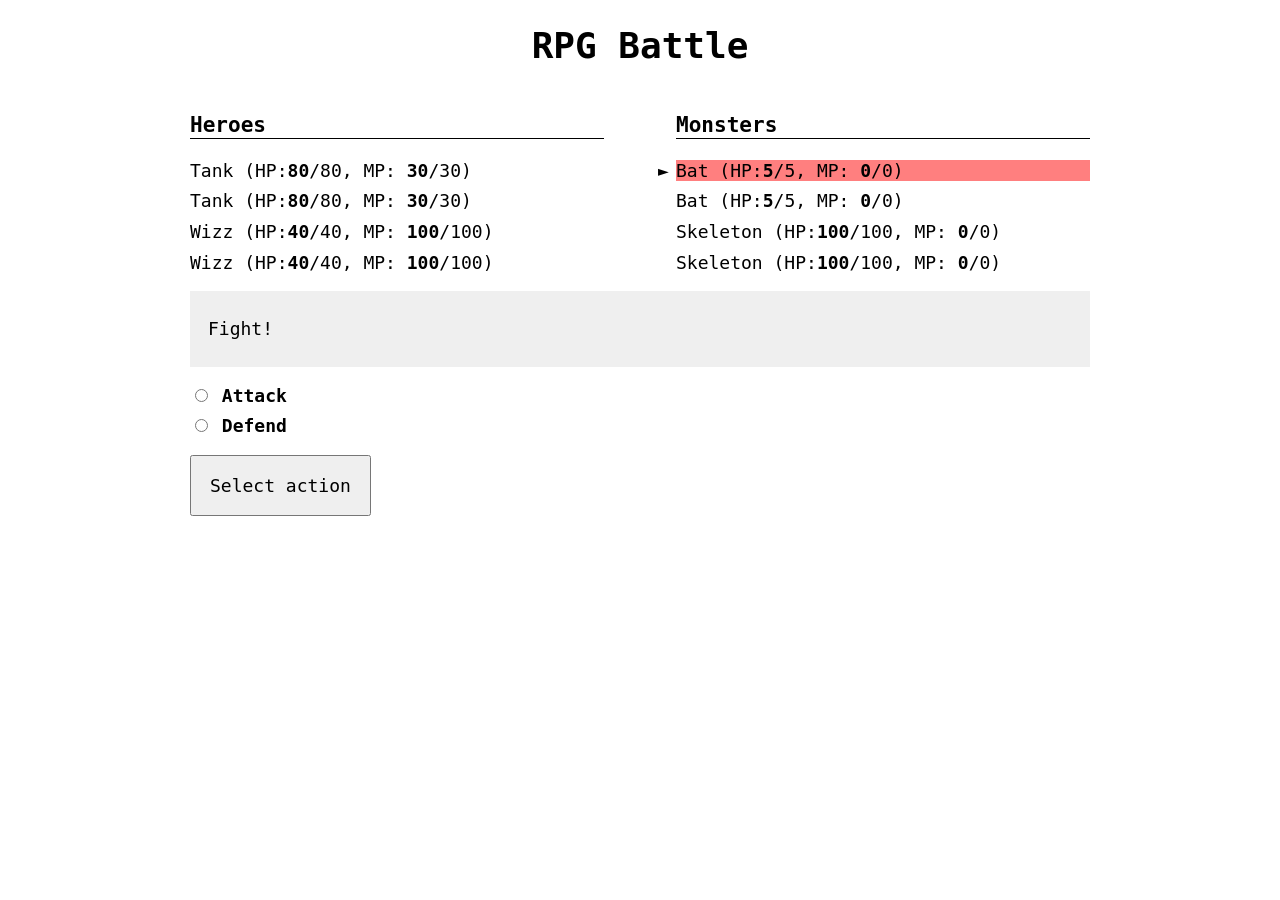
==== index.html @ 520d7377 "first commit" ====
<!doctype html>
<html>
<head>
    <title>Batalla RPG</title>
    <meta charset="utf-8">

    <link rel="stylesheet" href="styles.css" type="text/css">

    <script src="js/rpg.js"></script>
    <script src="js/main.js"></script>
</head>
<body>
    <h1>RPG Battle</h1>
    <main>
        <section class="parties">
            <section id="heroes" class="party">
                <h1>Heroes</h1>
                <ul class="character-list"></ul>
            </section>
            <section id="monsters" class="party">
                <h1>Monsters</h1>
                <ul class="character-list"></ul>
            </section>
        </section><!-- parties -->

        <section class="info">
            <p id="battle-info">Fight!</p>
        </section><!-- info -->

        <section class="battle-menu">
            <form name="select-action" style="display:none">
                <ul class="choices"></ul>

                <p><button type="submit">Select action</button></p>
            </form>

            <form name="select-spell" style="display:none">
                <ul class="choices"></ul>

                <p><button type="submit">Select spell</button> or
                    <a href="#" class="cancel">Cancel</a>
                </p>
            </form>

            <form name="select-target" style="display:none">
                <ul class="choices"></ul>

                <p><button type="submit">Select target</button> or
                    <a href="#" class="cancel">Cancel</a>
                </p>
            </form>
        </section>
    </main>
</body>
</html>
---- styles.css ----
body {
    line-height: 1.2;
    font-family: monospace;
    font-size: 18px;
}

main {
    max-width: 900px;
    margin-left: auto;
    margin-right: auto;
}

body > h1 {
    text-align: center;
}

p, li  {
    margin: 0.5em 0;
}

fieldset ul {
    padding-left: 0;
}

fieldset li {
    list-style-type: none;
}

button, input, select {
    font-family: monospace;
    font-size: 18px;
}

.parties {
    display: flex;
    justify-content: space-between;
}

.party {
    width: calc(50% - 2em);
    margin-left: 2em;
}

.party:first-child {
    margin-left: 0;
}

.party h1 {
    border-bottom: 1px solid #000;
}

.party li {
    list-style: none;
    text-transform: capitalize;
    position: relative;
}

.party ul {
    padding-left: 0;
}

.dead {
    text-decoration: line-through;
}

.active {
    background: rgba(255, 255, 0, 0.5);
}

.heroes {
    background: rgba(0, 255, 0, 0.5);
}

.monsters {
    background: rgba(255, 0, 0, 0.5);
}

.active::before {
    content: "► ";
    display: block;
    position: absolute;
    left: -1em;
}

.heroes::before {
    content: "► ";
    display: block;
    position: absolute;
    left: -1em;
}

.monsters::before {
    content: "► ";
    display: block;
    position: absolute;
    left: -1em;
}

.info {
    padding: 1em;
    background: #efefef;
    box-sizing: border-box;
}

.info strong {
    text-transform: capitalize;
}

.battle-menu .choices {
    text-transform: capitalize;
    padding-left: 0;
}

.battle-menu .choices li {
    list-style-type: none;
}

.battle-menu button {
    box-sizing: border-box;
    padding: 1em;
}
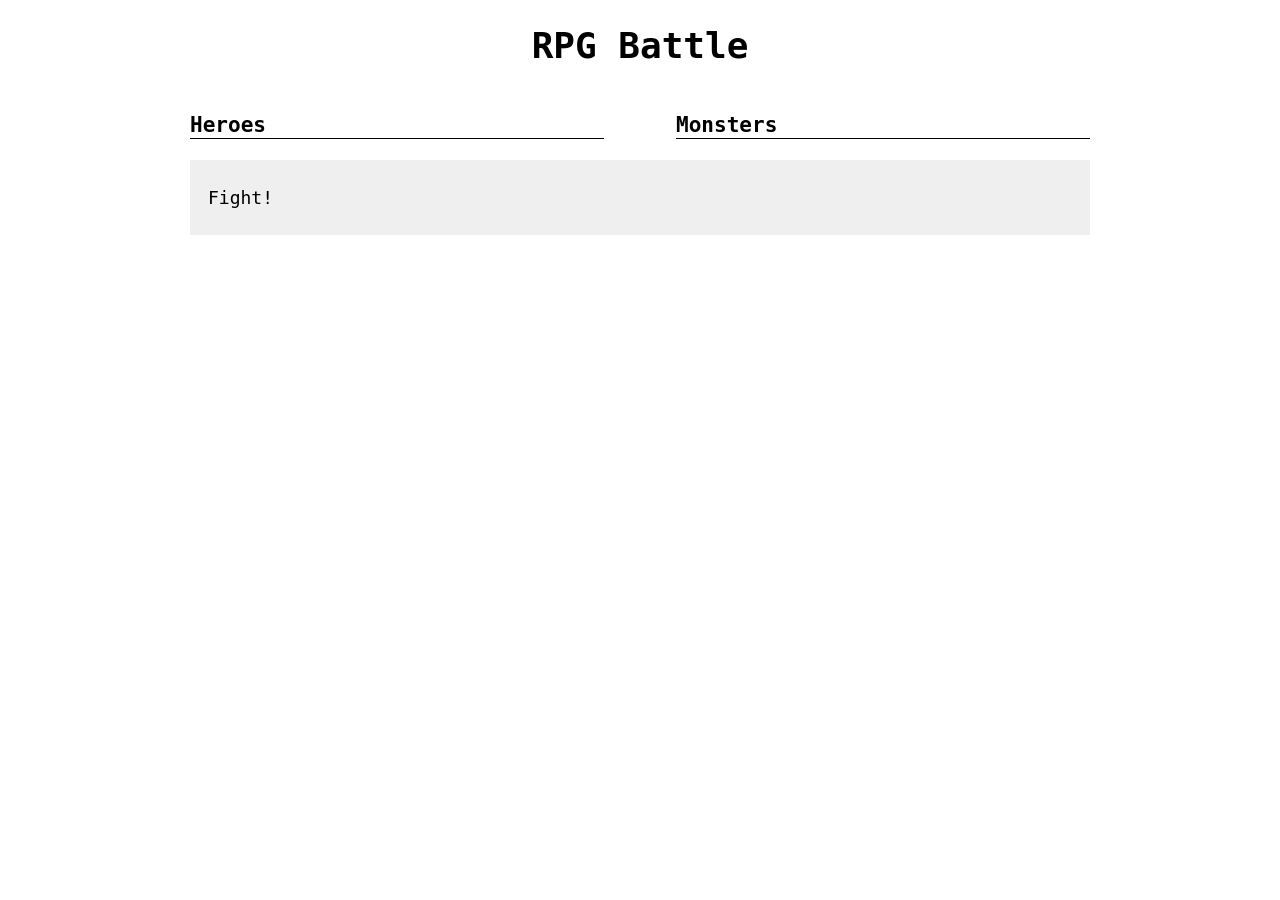
==== commit 367cc847: "Empezado de 0" ====
--- a/index.html
+++ b/index.html
@@ -6,7 +6,6 @@
 
     <link rel="stylesheet" href="styles.css" type="text/css">
 
-    <script src="js/rpg.js"></script>
     <script src="js/main.js"></script>
 </head>
 <body>
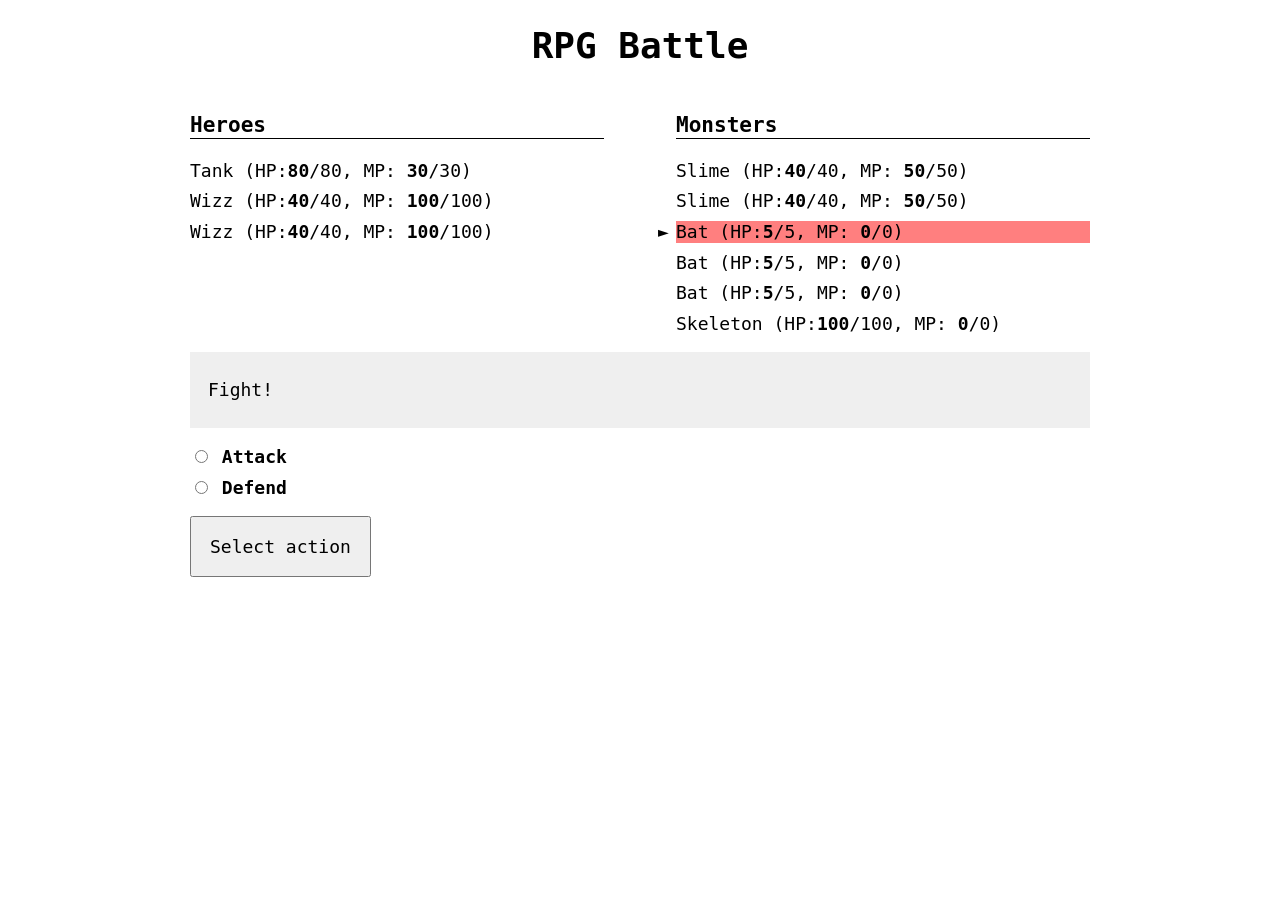
==== commit a59af866: "JS unificado con main y rpg, funciona" ====
--- a/index.html
+++ b/index.html
@@ -27,13 +27,13 @@
         </section><!-- info -->
 
         <section class="battle-menu">
-            <form name="select-action" style="display:none">
+            <form name="select-action" style="display:inline">
                 <ul class="choices"></ul>
 
                 <p><button type="submit">Select action</button></p>
             </form>
 
-            <form name="select-spell" style="display:none">
+            <form name="select-spell" style="display:inline">
                 <ul class="choices"></ul>
 
                 <p><button type="submit">Select spell</button> or
@@ -41,7 +41,7 @@
                 </p>
             </form>
 
-            <form name="select-target" style="display:none">
+            <form name="select-target" style="display:inline">
                 <ul class="choices"></ul>
 
                 <p><button type="submit">Select target</button> or
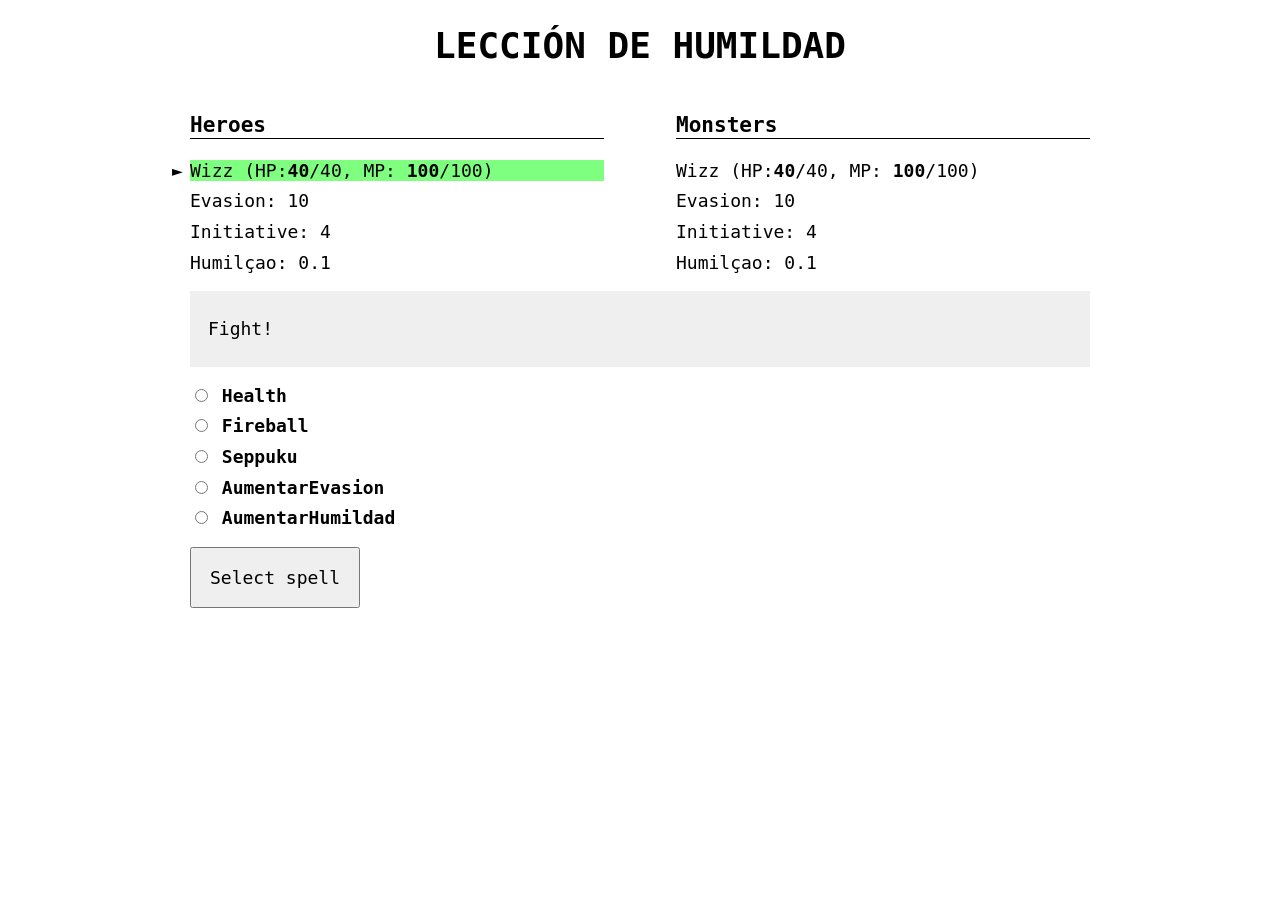
==== commit 81c40281: "Añadida humildad" ====
--- a/index.html
+++ b/index.html
@@ -9,7 +9,7 @@
     <script src="js/main.js"></script>
 </head>
 <body>
-    <h1>RPG Battle</h1>
+    <h1>LECCIÓN DE HUMILDAD</h1>
     <main>
         <section class="parties">
             <section id="heroes" class="party">
@@ -27,17 +27,12 @@
         </section><!-- info -->
 
         <section class="battle-menu">
-            <form name="select-action" style="display:inline">
-                <ul class="choices"></ul>
-
-                <p><button type="submit">Select action</button></p>
-            </form>
+            
 
             <form name="select-spell" style="display:inline">
                 <ul class="choices"></ul>
 
-                <p><button type="submit">Select spell</button> or
-                    <a href="#" class="cancel">Cancel</a>
+                <p><button type="submit">Select spell</button> 
                 </p>
             </form>
 
